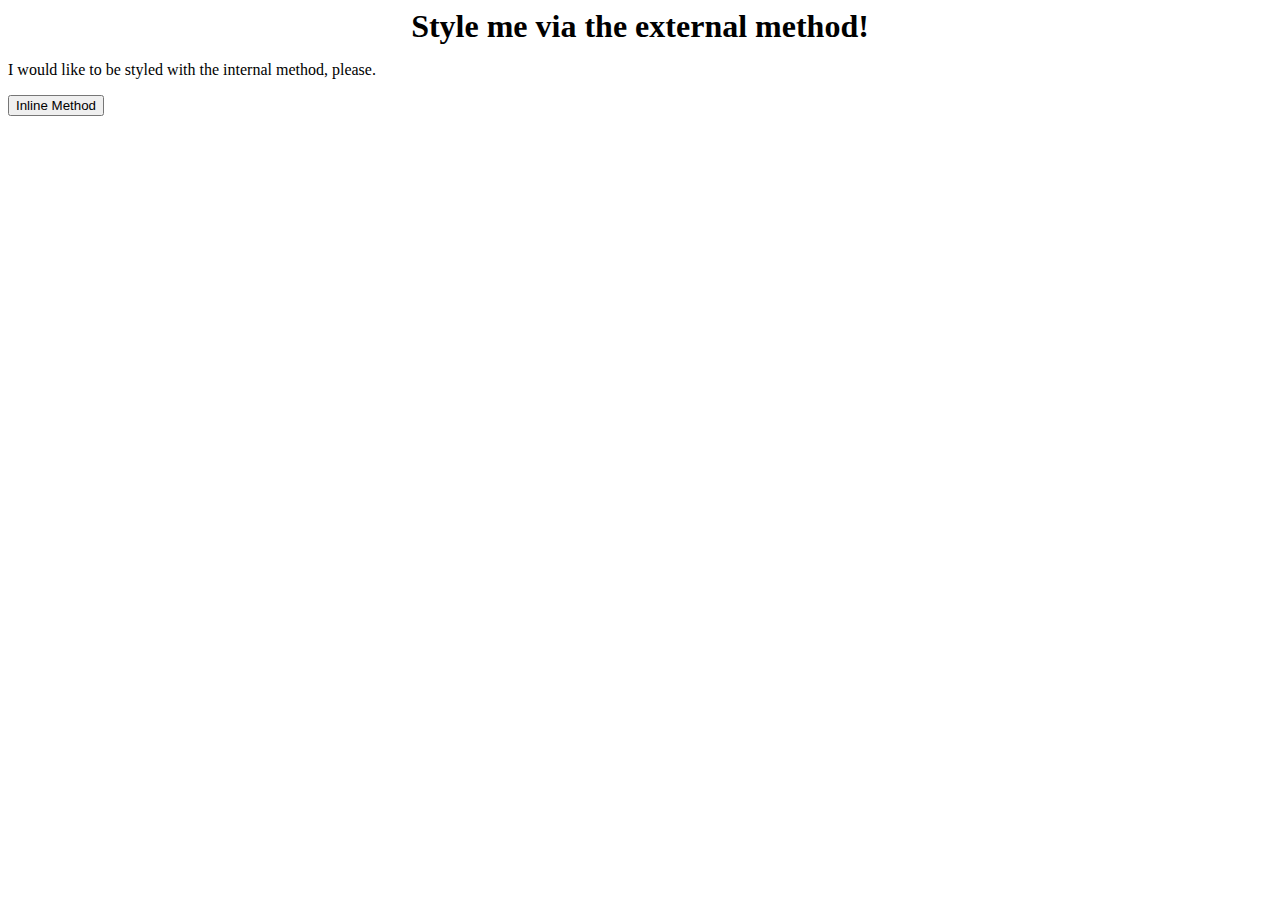
==== foundations/01-css-methods/index.html @ e4e84439 "external css done!" ====
<!DOCTYPE html>
<html lang="en">
  <head>
    <meta charset="UTF-8">
    <meta http-equiv="X-UA-Compatible" content="IE=edge">
    <meta name="viewport" content="width=device-width, initial-scale=1.0">
    <title>Methods for Adding CSS</title>
		<link rel="stylesheet" href="styles.css">
  </head>
  <body>
    <div>Style me via the external method!</div>
    <p>I would like to be styled with the internal method, please.</p>
    <button>Inline Method</button>
  </body>
</html>
---- foundations/01-css-methods/styles.css ----
div {
	background-color: red:
	color: white;
	font-size: 32px;
	font-weight: bold;
	text-align: center;
}
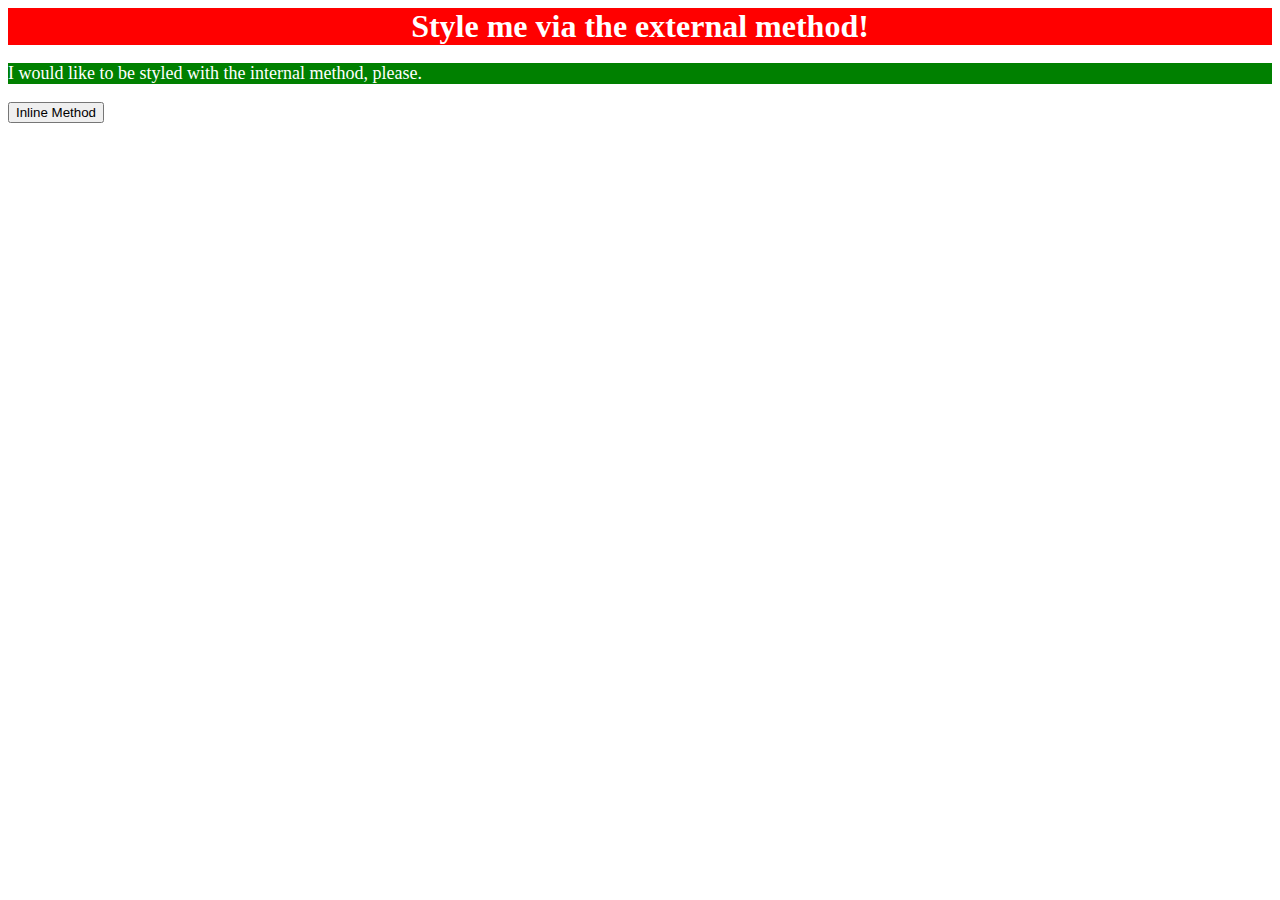
==== commit 73df71f9: "internal css done!" ====
--- a/foundations/01-css-methods/index.html
+++ b/foundations/01-css-methods/index.html
@@ -1,15 +1,22 @@
 <!DOCTYPE html>
 <html lang="en">
-  <head>
-    <meta charset="UTF-8">
-    <meta http-equiv="X-UA-Compatible" content="IE=edge">
-    <meta name="viewport" content="width=device-width, initial-scale=1.0">
-    <title>Methods for Adding CSS</title>
+	<head>
+		<style>
+			p {
+				background-color: green;
+				color: white;
+				font-size: 18px;
+			}
+		</style>
+		<meta charset="UTF-8">
+		<meta http-equiv="X-UA-Compatible" content="IE=edge">
+		<meta name="viewport" content="width=device-width, initial-scale=1.0">
+		<title>Methods for Adding CSS</title>
 		<link rel="stylesheet" href="styles.css">
-  </head>
-  <body>
-    <div>Style me via the external method!</div>
-    <p>I would like to be styled with the internal method, please.</p>
-    <button>Inline Method</button>
-  </body>
+	</head>
+	<body>
+		<div>Style me via the external method!</div>
+		<p>I would like to be styled with the internal method, please.</p>
+		<button>Inline Method</button>
+	</body>
 </html>
--- a/foundations/01-css-methods/styles.css
+++ b/foundations/01-css-methods/styles.css
@@ -1,5 +1,5 @@
 div {
-	background-color: red:
+	background-color: red;
 	color: white;
 	font-size: 32px;
 	font-weight: bold;
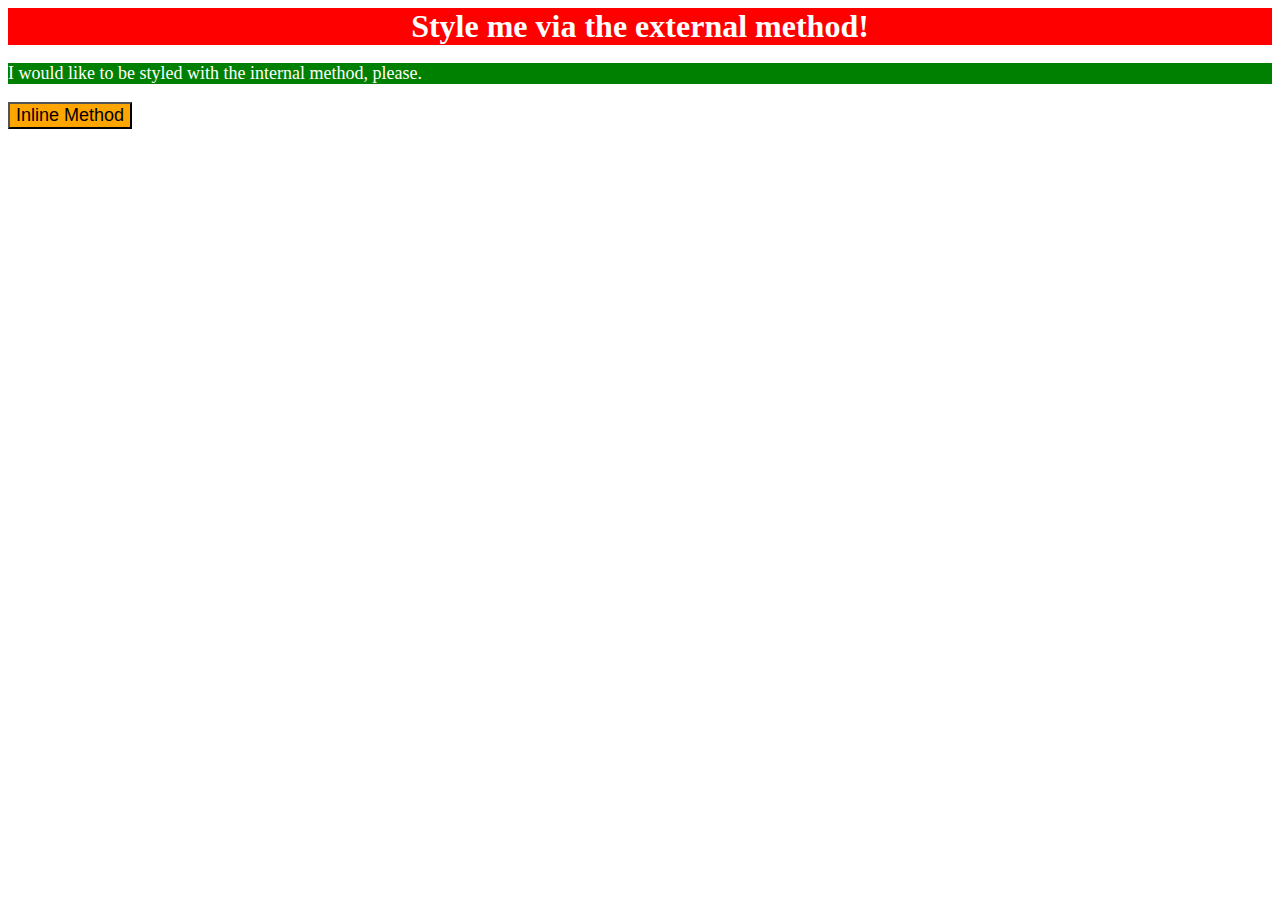
==== commit aa22bd09: "internal css done!" ====
--- a/foundations/01-css-methods/index.html
+++ b/foundations/01-css-methods/index.html
@@ -17,6 +17,6 @@
 	<body>
 		<div>Style me via the external method!</div>
 		<p>I would like to be styled with the internal method, please.</p>
-		<button>Inline Method</button>
+		<button style="background-color: orange; font-size: 18px;">Inline Method</button>
 	</body>
 </html>
